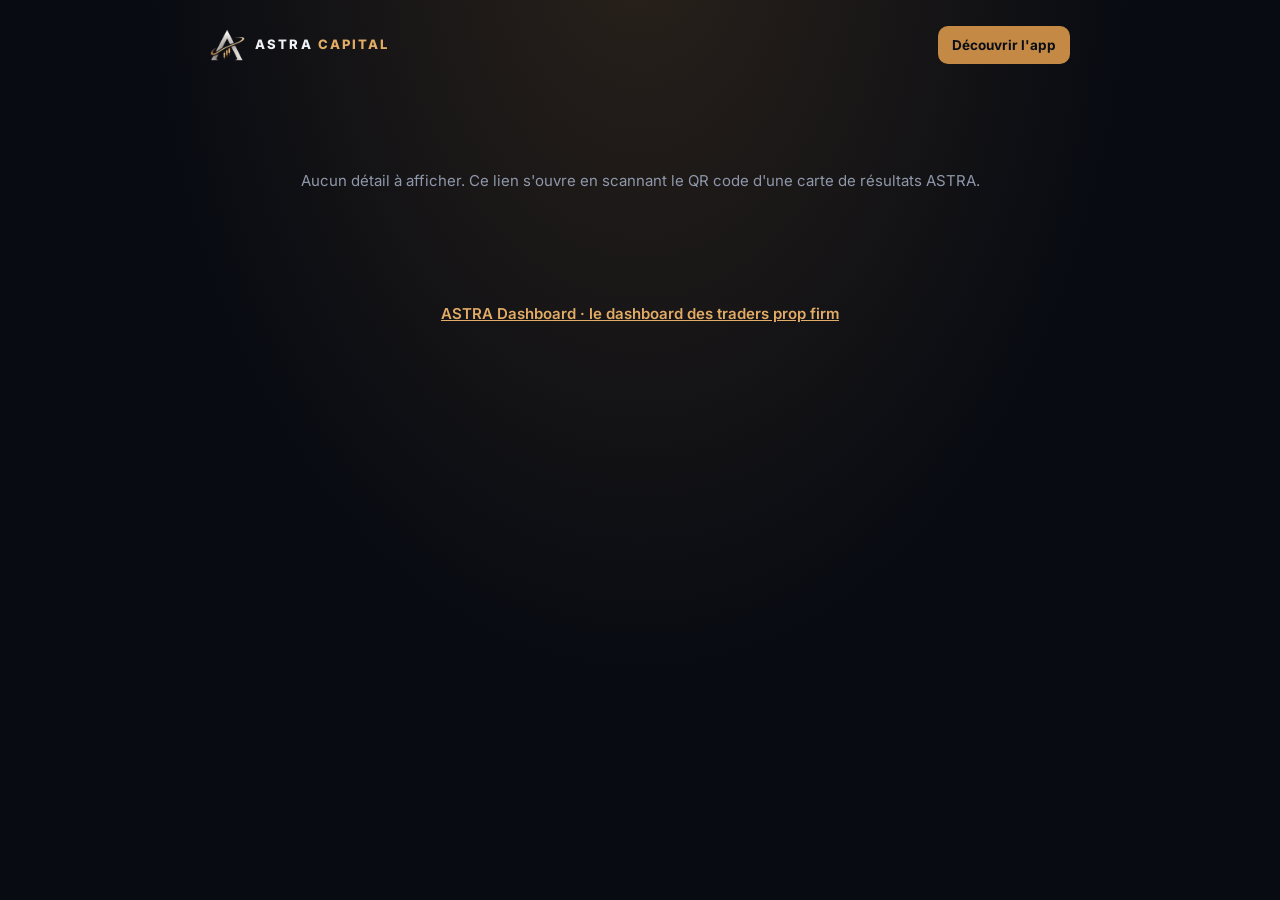
==== r/index.html @ c6273c30 "Page Détails des trades (ouverte par le QR code des cartes) Co-Authored-By: Claude Opus 5.5 <noreply" ====
<!doctype html>
<html lang="fr">
<head>
<meta charset="utf-8">
<meta name="viewport" content="width=device-width, initial-scale=1">
<title>Détails des trades · ASTRA Dashboard</title>
<meta name="robots" content="noindex">
<link rel="icon" href="../img/favicon.png">
<link rel="preconnect" href="https://fonts.googleapis.com"><link rel="preconnect" href="https://fonts.gstatic.com" crossorigin>
<link href="https://fonts.googleapis.com/css2?family=Inter:wght@400;500;600;700;800&display=swap" rel="stylesheet">
<style>
  :root { --bg: #080b12; --panel: #121826; --panel2: #171e2e; --line: #232c3e; --fg: #eef1f6; --muted: #8f98ab; --gold: #c48a45; --gold2: #e2ab66; --win: #22c55e; --loss: #ef4444; }
  * { box-sizing: border-box; }
  body { margin: 0; background: radial-gradient(ellipse at 50% -10%, rgba(196,138,69,.18), transparent 55%), var(--bg); color: var(--fg);
    font: 15px/1.5 "Inter", "Segoe UI", system-ui, sans-serif; -webkit-font-smoothing: antialiased; min-height: 100vh; }
  .wrap { width: min(860px, 100% - 28px); margin: 0 auto; padding: 26px 0 50px; }
  .top { display: flex; align-items: center; justify-content: space-between; gap: 12px; margin-bottom: 26px; }
  .brand { display: flex; align-items: center; gap: 10px; font-weight: 800; letter-spacing: .16em; font-size: 13px; text-decoration: none; color: var(--fg); }
  .brand img { height: 32px; } .brand span { color: var(--gold2); }
  .cta { background: var(--gold); color: #0a0d14; font-weight: 700; font-size: 13.5px; padding: 9px 14px; border-radius: 10px; text-decoration: none; white-space: nowrap; }
  .kind { color: var(--gold2); font-weight: 800; letter-spacing: .14em; font-size: 12.5px; text-transform: uppercase; }
  h1 { margin: 4px 0 2px; font-size: clamp(24px, 5vw, 32px); letter-spacing: -.02em; }
  .who { color: var(--muted); font-size: 14px; }
  .big { font-size: clamp(42px, 11vw, 64px); font-weight: 850; letter-spacing: -.03em; margin: 18px 0 2px; }
  .sec { font-size: 18px; font-weight: 600; color: #c9cfdb; }
  .tiles { display: grid; grid-template-columns: repeat(4, 1fr); gap: 10px; margin: 22px 0 26px; }
  .tile { background: var(--panel); border: 1px solid var(--line); border-radius: 14px; padding: 13px 14px; }
  .tile small { display: block; color: var(--muted); font-size: 12px; margin-bottom: 3px; }
  .tile b { font-size: 19px; }
  h2 { font-size: 15px; color: var(--muted); font-weight: 600; margin: 0 0 10px; letter-spacing: .02em; }
  .list { background: var(--panel); border: 1px solid var(--line); border-radius: 16px; overflow: hidden; }
  .tr { display: grid; grid-template-columns: 1.25fr 1fr .7fr .55fr 1fr 1fr 1fr; gap: 8px; align-items: center; padding: 11px 16px; border-bottom: 1px solid var(--line); font-variant-numeric: tabular-nums; font-size: 13.5px; }
  .tr:last-child { border-bottom: none; }
  .tr.h { color: var(--muted); font-size: 11px; font-weight: 700; text-transform: uppercase; letter-spacing: .06em; background: var(--panel2); }
  .tr .r { text-align: right; }
  .side { display: inline-block; font-size: 11.5px; font-weight: 700; padding: 2px 8px; border-radius: 6px; }
  .side.b { background: rgba(34,197,94,.14); color: var(--win); } .side.s { background: rgba(239,68,68,.14); color: var(--loss); }
  .pos { color: var(--win); } .neg { color: var(--loss); }
  .more { color: var(--muted); font-size: 13px; padding: 12px 16px; }
  .note { color: #697287; font-size: 12.5px; margin-top: 22px; line-height: 1.6; }
  .empty { text-align: center; padding: 80px 10px; color: var(--muted); }
  .foot { margin-top: 30px; text-align: center; }
  .foot a { color: var(--gold2); font-weight: 600; }
  @media (max-width: 680px) {
    .tiles { grid-template-columns: 1fr 1fr; }
    .tr { grid-template-columns: 1fr auto; gap: 2px 10px; }
    .tr.h { display: none; }
    .tr > div { display: none; }
    .tr > .c-sym, .tr > .c-res { display: block; }
    .tr > .c-sym small { display: block; color: var(--muted); font-size: 12px; font-weight: 500; }
  }
</style>
</head>
<body>
<div class="wrap">
  <div class="top"><a class="brand" href="../"><img src="../img/logo-emblem.png" alt=""><div>ASTRA <span>CAPITAL</span></div></a><a class="cta" href="../">Découvrir l'app</a></div>
  <div id="out"><div class="empty">Chargement des détails…</div></div>
  <div class="foot"><a href="../">ASTRA Dashboard · le dashboard des traders prop firm</a></div>
</div>
<script>
const MO = ['janvier','février','mars','avril','mai','juin','juillet','août','septembre','octobre','novembre','décembre'];
const esc = s => String(s).replace(/[&<>"]/g, c => ({ '&': '&amp;', '<': '&lt;', '>': '&gt;', '"': '&quot;' }[c]));
const num = (v, d = 2) => Number(v).toLocaleString('fr-BE', { minimumFractionDigits: d, maximumFractionDigits: d });
const sgn = v => v > 0 ? '+' : v < 0 ? '−' : '';
async function decode(s) {
  s = s.replace(/-/g, '+').replace(/_/g, '/'); while (s.length % 4) s += '=';
  const bytes = Uint8Array.from(atob(s), c => c.charCodeAt(0));
  const txt = await new Response(new Blob([bytes]).stream().pipeThrough(new DecompressionStream('deflate-raw'))).text();
  return JSON.parse(txt);
}
function label(k, p) {
  const f = (iso, o) => new Date(iso + 'T12:00:00').toLocaleDateString('fr-BE', o);
  if (k === 'day') { const s = f(p, { weekday: 'long', day: 'numeric', month: 'long', year: 'numeric' }); return s[0].toUpperCase() + s.slice(1); }
  if (k === 'month') { const m = MO[+p.slice(5, 7) - 1]; return m[0].toUpperCase() + m.slice(1) + ' ' + p.slice(0, 4); }
  const e = new Date(p + 'T12:00:00'); e.setDate(e.getDate() + 6);
  return 'Semaine du ' + f(p, { day: 'numeric', month: 'long' }) + ' au ' + e.toLocaleDateString('fr-BE', { day: 'numeric', month: 'long', year: 'numeric' });
}
function fmtVal(v, d) { // valeur d'un trade selon l'unité choisie sur la carte
  if (d.u === 'pct') return sgn(v) + num(Math.abs(v)) + ' %';
  if (d.u === 'r') return sgn(v) + num(Math.abs(v), 2) + ' R';
  let s; try { s = new Intl.NumberFormat('fr-BE', { style: 'currency', currency: d.c || 'USD', currencyDisplay: 'narrowSymbol' }).format(Math.abs(v)); } catch (e) { s = num(Math.abs(v)) + ' ' + (d.c || ''); }
  return sgn(v) + s;
}
(async () => {
  const out = document.getElementById('out');
  const m = location.hash.match(/d=([A-Za-z0-9_-]+)/);
  if (!m) { out.innerHTML = '<div class="empty">Aucun détail à afficher. Ce lien s\'ouvre en scannant le QR code d\'une carte de résultats ASTRA.</div>'; return; }
  let d;
  try { d = await decode(m[1]); } catch (e) { out.innerHTML = '<div class="empty">Ce lien est incomplet ou ton navigateur est trop ancien pour l\'ouvrir.</div>'; return; }
  const kind = { day: 'Résultat du jour', week: 'Résultat de la semaine', month: 'Résultat du mois' }[d.k] || 'Résultat';
  const cls = v => v > 0 ? 'pos' : v < 0 ? 'neg' : '';
  const s = d.s || {};
  let h = `<div class="kind">${kind}</div><h1>${esc(label(d.k, d.p))}</h1><div class="who">${esc([d.h, d.a].filter(Boolean).join(' · '))}</div>`;
  h += `<div class="big ${cls(s.v)}">${fmtVal(s.v, d)}</div>`;
  const second = [];
  if (d.u === 'money' && s.pct != null) second.push(sgn(s.pct) + num(Math.abs(s.pct)) + ' %');
  if (d.u !== 'r' && s.r != null) second.push(sgn(s.r) + num(Math.abs(s.r), 1) + ' R');
  if (d.u === 'r' && s.pct != null) second.push(sgn(s.pct) + num(Math.abs(s.pct)) + ' %');
  if (second.length) h += `<div class="sec">${second.join(' · ')}</div>`;
  h += `<div class="tiles"><div class="tile"><small>Trades</small><b>${s.n ?? '—'}</b></div><div class="tile"><small>Taux de réussite</small><b>${s.wr == null ? '—' : Math.round(s.wr) + ' %'}</b></div>
    <div class="tile"><small>Gagnants / perdants</small><b>${(s.w ?? 0) + ' / ' + (s.l ?? 0)}</b></div><div class="tile"><small>Meilleur trade</small><b class="${cls(s.b)}">${s.b == null ? '—' : fmtVal(s.b, d)}</b></div></div>`;
  h += `<h2>Détail des positions</h2><div class="list"><div class="tr h"><div>Clôture</div><div>Symbole</div><div>Sens</div><div class="r">Lots</div><div class="r">Entrée</div><div class="r">Sortie</div><div class="r">Résultat</div></div>`;
  for (const t of d.t || []) {
    const [dt, sym, side, lots, op, cp, v] = t;
    const sd = side ? '<span class="side s">Short</span>' : '<span class="side b">Long</span>';
    const when = dt.slice(8, 10) + '/' + dt.slice(5, 7) + ' ' + dt.slice(11, 16);
    h += `<div class="tr"><div>${esc(when)}</div><div><b>${esc(sym)}</b></div><div>${sd}</div><div class="r">${num(lots, 2)}</div><div class="r">${op == null ? '—' : num(op, 2)}</div><div class="r">${cp == null ? '—' : num(cp, 2)}</div><div class="r ${cls(v)}"><b>${fmtVal(v, d)}</b></div>`;
    h += `<span class="c-sym" style="display:none"></span></div>`;
  }
  // version téléphone : symbole + date à gauche, résultat à droite
  h += `</div>`;
  if (d.m) h += `<div class="more">+ ${d.m} autre${d.m > 1 ? 's' : ''} trade${d.m > 1 ? 's' : ''} non affiché${d.m > 1 ? 's' : ''} (limite du QR code).</div>`;
  h += `<div class="note">Détails partagés par le trader depuis l'application ASTRA Dashboard, à partir de son historique MetaTrader 5${d.g ? ' (généré le ' + esc(d.g) + ')' : ''}. Ces informations sont fournies à titre indicatif et ne constituent pas un conseil en investissement. Les performances passées ne préjugent pas des performances futures.</div>`;
  out.innerHTML = h;
  // mobile : réorganise chaque ligne en « symbole + date » / « résultat »
  if (matchMedia('(max-width: 680px)').matches) {
    out.querySelectorAll('.tr:not(.h)').forEach(r => {
      const c = r.children, sym = c[1].textContent, when = c[0].textContent, side = c[2].innerHTML, res = c[6].innerHTML, cl = c[6].className;
      r.innerHTML = `<span class="c-sym"><b>${esc(sym)}</b> ${side}<small>${esc(when)} · ${c[3].textContent} lots · ${c[4].textContent} → ${c[5].textContent}</small></span><span class="c-res ${cl}" style="text-align:right">${res}</span>`;
    });
  }
})();
</script>
</body>
</html>
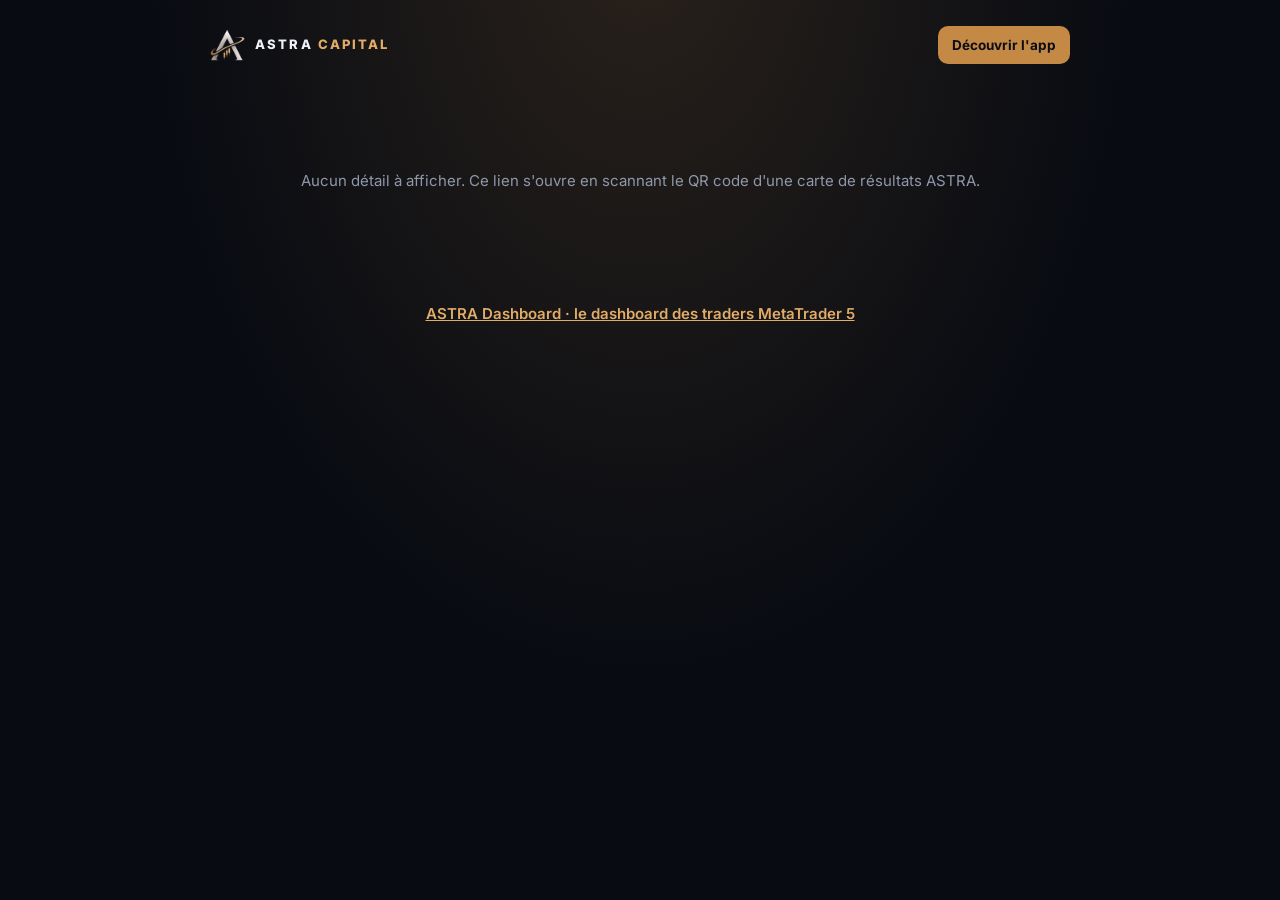
==== commit 3fa478cf: "Titre élargi : tous les comptes MT5 (prop firm ou fonds propres) Co-Authored-By: Claude Opus 5.5 <no" ====
--- a/r/index.html
+++ b/r/index.html
@@ -55,7 +55,7 @@
 <div class="wrap">
   <div class="top"><a class="brand" href="../"><img src="../img/logo-emblem.png" alt=""><div>ASTRA <span>CAPITAL</span></div></a><a class="cta" href="../">Découvrir l'app</a></div>
   <div id="out"><div class="empty">Chargement des détails…</div></div>
-  <div class="foot"><a href="../">ASTRA Dashboard · le dashboard des traders prop firm</a></div>
+  <div class="foot"><a href="../">ASTRA Dashboard · le dashboard des traders MetaTrader 5</a></div>
 </div>
 <script>
 const MO = ['janvier','février','mars','avril','mai','juin','juillet','août','septembre','octobre','novembre','décembre'];
